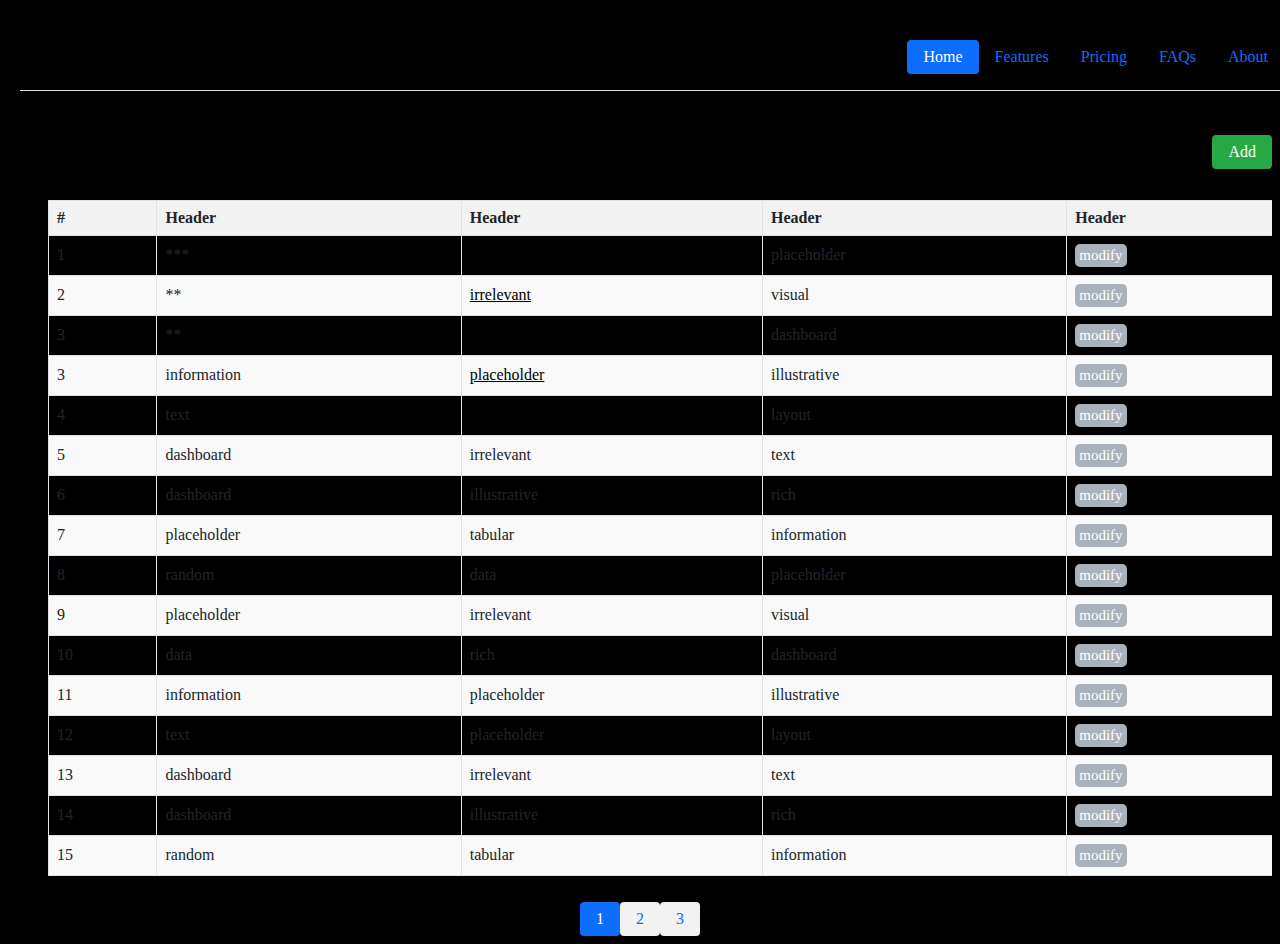
==== index.html @ 05a497b6 "css 파일 추가" ====
<!DOCTYPE html>
<html lang="en">
<head>
    <meta charset="UTF-8">
    <meta http-equiv="X-UA-Compatible" content="IE=edge">
    <meta name="viewport" content="width=device-width, initial-scale=1.0">
    <link rel="stylesheet" href="my.css"/>
    <title>Document</title>
</head>
<body>
    <div class="container">
        <header class="d-flex flex-wrap justify-content-center py-3 mb-4 border-bottom">
          <a href="/" class="d-flex align-items-center mb-3 mb-md-0 me-md-auto text-dark text-decoration-none">
            <svg class="bi me-2" width="40" height="32"><use xlink:href="#bootstrap"></use></svg>
            <span class="fs-4">Simple header</span>
          </a>
    
          <ul class="nav nav-pills">
            <li class="nav-item"><a href="#" class="nav-link active" aria-current="page">Home</a></li>
            <li class="nav-item"><a href="#" class="nav-link">Features</a></li>
            <li class="nav-item"><a href="#" class="nav-link">Pricing</a></li>
            <li class="nav-item"><a href="#" class="nav-link">FAQs</a></li>
            <li class="nav-item"><a href="#" class="nav-link">About</a></li>
          </ul>
        </header>
      </div>
    
      

      <div class="table-responsive" style="margin-top: 10px;">
    
        
        <table id="data-table" class="table table-striped table-sm">
            
            <div class="section-title-container">
                <!-- 섹션 타이틀 -->
                <h2 class="section-title">Section title</h2>

                <!-- Add 버튼 -->
                <div class="add-button">
                    <a href="add.html"class="">Add</a>
                </div>
            </div>
        
          <thead>
            <tr>
              <th scope="col">#</th>
              <th scope="col">Header</th>
              <th scope="col">Header</th>
              <th scope="col">Header</th>
              <th scope="col">Header</th>
            </tr>
          </thead>
          <tbody>
            <tr>
              <td>1</td>
              <td>***</td>
              <td><a href="view.html">data</a></td>
              <td>placeholder</td>
              <td><a href="edit.html" class="modify-button">modify</a></td>
            </tr>
            <tr>
              <td>2</td>
              <td>**</td>
              <td><a href="view.html">irrelevant</a></td>
              <td>visual</td>
              <td>
                <a href="edit.html" class="modify-button">modify</a>
            </td>
            </tr>
            <tr>
              <td>3</td>
              <td>**</td>
              <td><a href="view.html">rich</a></td>
              <td>dashboard</td>
              <td><a href="edit.html" class="modify-button">modify</a></td>
            </tr>
            <tr>
              <td>3</td>
              <td>information</td>
              <td><a href="view.html">placeholder</a></td>
              <td>illustrative</td>
              <td><a href="edit.html" class="modify-button">modify</a></td>
            </tr>
            <tr>
              <td>4</td>
              <td>text</td>
              <td><a href="view.html">random</a></td>
              <td>layout</td>
              <td><a href="edit.html" class="modify-button">modify</a></td>
            </tr>
            <tr>
              <td>5</td>
              <td>dashboard</td>
              <td>irrelevant</td>
              <td>text</td>
              <td><a href="edit.html" class="modify-button">modify</a></td>
            </tr>
            <tr>
              <td>6</td>
              <td>dashboard</td>
              <td>illustrative</td>
              <td>rich</td>
              <td><a href="edit.html" class="modify-button">modify</a></td>
            </tr>
            <tr>
              <td>7</td>
              <td>placeholder</td>
              <td>tabular</td>
              <td>information</td>
              <td><a href="edit.html" class="modify-button">modify</a></td>
            </tr>
            <tr>
              <td>8</td>
              <td>random</td>
              <td>data</td>
              <td>placeholder</td>
              <td><a href="edit.html" class="modify-button">modify</a></td>
            </tr>
            <tr>
              <td>9</td>
              <td>placeholder</td>
              <td>irrelevant</td>
              <td>visual</td>
              <td><a href="edit.html" class="modify-button">modify</a></td>
            </tr>
            <tr>
              <td>10</td>
              <td>data</td>
              <td>rich</td>
              <td>dashboard</td>
              <td><a href="edit.html" class="modify-button">modify</a></td>
            </tr>
            <tr>
              <td>11</td>
              <td>information</td>
              <td>placeholder</td>
              <td>illustrative</td>
              <td><a href="edit.html" class="modify-button">modify</a></td>
            </tr>
            <tr>
              <td>12</td>
              <td>text</td>
              <td>placeholder</td>
              <td>layout</td>
              <td><a href="edit.html" class="modify-button">modify</a></td>
            </tr>
            <tr>
              <td>13</td>
              <td>dashboard</td>
              <td>irrelevant</td>
              <td>text</td>
              <td><a href="edit.html" class="modify-button">modify</a></td>
            </tr>
            <tr>
              <td>14</td>
              <td>dashboard</td>
              <td>illustrative</td>
              <td>rich</td>
              <td><a href="edit.html" class="modify-button">modify</a></td>
            </tr>
            <tr>
              <td>15</td>
              <td>random</td>
              <td>tabular</td>
              <td>information</td>
              <td><a href="edit.html" class="modify-button">modify</a></td>
            </tr>
          </tbody>
        </table>
      </div>
      
      <div class="pagination-container">
        <a href="#" class="pagination-button active">1</a>
        <a href="#" class="pagination-button">2</a>
        <a href="#" class="pagination-button">3</a>
     </div>

    
     
</body>
</html>
---- my.css ----
.text-decoration-none {
    text-decoration: none!important;
}
ul {
    margin-top: 0;
}


.fs-4 {
    font-size: 1.5rem!important;
}
.me-md-auto {
    margin-right: auto!important;
}
.nav {
    display: flex;
    flex-wrap: wrap;
    padding-left: 0;
    margin-bottom: 0;
    list-style-type:none;
}
.nav-pills .nav-link.active, .nav-pills .show .nav-link {
    color: #fff;
    background-color: #0d6efd;
}

table { 
     width: 100%;
     border-collapse : collapse; 
}

.nav-pills .nav-link {
    background: 0 0;
    border: 0;
    border-radius: 0.25rem;
}
ul {
    margin-block-start: 1em;
    margin-block-end: 1em;
    margin-inline-start: 0px;
    margin-inline-end: 0px;
    padding-inline-start: 40px;
}
.nav-pills .nav-link {
    background: 0 0;
    border: 0;
    border-radius: 0.25rem;
}

.nav-link {
    display: block;
    padding: 0.5rem 1rem;
    color: #0d6efd;
    text-decoration: none;
    transition: color .15s ease-in-out,background-color .15s ease-in-out,border-color .15s ease-in-out;
}
.me-2 {
    margin-right: 0.5rem!important;
}
.bi {
    vertical-align: -0.125em;
    fill: currentColor;
}
.text-dark {
    --bs-text-opacity: 1;
    color: rgba(var(--bs-dark-rgb),var(--bs-text-opacity))!important;
}
.py-3 {
    padding-top: 1rem!important;
    padding-bottom: 1rem!important;
}
.d-flex {
    display: flex!important;
}
.mb-4 {
    margin-bottom: 1.5rem!important;
}
.justify-content-center {
    justify-content: center!important;
}

.flex-wrap {
    flex-wrap: wrap!important;
}
.border-bottom {
    border-bottom: 1px solid #dee2e6!important;
}
.align-items-center {
    align-items: center!important;
}
.mb-md-0 {
    margin-bottom: 0!important;
}



.form-signin {
    width: 100%;
    max-width: 300px;
    padding: 200px;
    margin: auto;
}

.mb-3, .my-3 {
    margin-bottom: 1rem!important;
}


img {
    vertical-align: middle;
    border-style: none;
}

.font-weight-normal {
    font-weight: 400!important;
}


.h3, h3 {
    font-size: 1.75rem;
}


.form-signin input[type="password"] {
    margin-bottom: 10px;
    border-top-left-radius: 0;
    border-top-right-radius: 0;
}

label {
    display: inline-block;
    margin-bottom: 0.5rem;
}

.form-signin input[type="email"] {
    margin-bottom: -1px;
    border-bottom-right-radius: 0;
    border-bottom-left-radius: 0;
}

.form-signin .form-control {
    position: relative;
    box-sizing: border-box;
    height: auto;
    padding: 10px;
    font-size: 16px;
}

.form-control {
    display: block;
    width: 100%;
    height: calc(1.5em + 0.75rem + 2px);
    padding: 0.375rem 0.75rem;
    font-size: 1rem;
    font-weight: 400;
    line-height: 1.5;
    color: #495057;
    background-color: #fff;
    background-clip: padding-box;
    border: 1px solid #ced4da;
    border-radius: 0.25rem;
    transition: border-color .15s ease-in-out,box-shadow .15s ease-in-out;
}

.sr-only {
    position: absolute;
    width: 1px;
    height: 1px;
    padding: 0;
    margin: -1px;
    overflow: hidden;
    clip: rect(0,0,0,0);
    white-space: nowrap;
    border: 0;
}

button, input {
    overflow: visible;
}

button, input, optgroup, select, textarea {
    margin: 0;
    font-family: inherit;
    font-size: inherit;
    line-height: inherit;
}

button, select {
    text-transform: none;
}
button, input {
    overflow: visible;
}
button, input, optgroup, select, textarea {
    margin: 0;
    font-family: inherit;
    font-size: inherit;
    line-height: inherit;
}

button {
    border-radius: 0;
}

.btn:not(:disabled):not(.disabled) {
    cursor: pointer;
}
[type=button]:not(:disabled), [type=reset]:not(:disabled), [type=submit]:not(:disabled), button:not(:disabled) {
    cursor: pointer;
}
.btn-block {
    display: block;
    width: 100%;
}
.btn-group-lg>.btn, .btn-lg {
    padding: 0.5rem 1rem;
    font-size: 1.25rem;
    line-height: 1.5;
    border-radius: 0.3rem;
}
.btn-primary {
    color: #fff;
    background-color: #007bff;
    border-color: #007bff;
}
.btn {
    display: inline-block;
    font-weight: 400;
    color: #212529;
    text-align: center;
    vertical-align: middle;
    -webkit-user-select: none;
    -moz-user-select: none;
    -ms-user-select: none;
    user-select: none;
    background-color: transparent;
    border: 1px solid transparent;
    padding: 0.375rem 0.75rem;
    font-size: 1rem;
    line-height: 1.5;
    border-radius: 0.25rem;
    transition: color .15s ease-in-out,background-color .15s ease-in-out,border-color .15s ease-in-out,box-shadow .15s ease-in-out;
}
[type=button], [type=reset], [type=submit], button {
    -webkit-appearance: button;
}

input[type=checkbox], input[type=radio] {
    box-sizing: border-box;
    padding: 0;
}
.btn:not(:disabled):not(.disabled) {
    cursor: pointer;
}

.text-muted {
    color: #6c757d!important;
}

.mt-5, .my-5 {
    margin-top: 3rem!important;
}
.mb-3, .my-3 {
    margin-bottom: 1rem!important;
}
.btn:not(:disabled):not(.disabled) {
    cursor: pointer;
}
.btn-block {
    display: block;
    width: 100%;
}

.btn-primary {
    color: #fff;
    background-color: #007bff;
    border-color: #007bff;
}

.btn {
    font-weight: 400;
    text-align: center;
    vertical-align: middle;
    user-select: none;
    border: 1px solid transparent;
    transition: color .15s ease-in-out,background-color .15s ease-in-out,border-color .15s ease-in-out,box-shadow .15s ease-in-out;
}
.btn-group-lg>.btn, .btn-lg {
    padding: 0.5rem 1rem;
    font-size: 1.25rem;
    line-height: 1.5;
    border-radius: 0.3rem;
}

.container, .container-fluid, .container-lg, .container-md, .container-sm, .container-xl, .container-xxl {
    width: 100%;
    padding-right: var(--bs-gutter-x,.75rem);
    padding-left: var(--bs-gutter-x,.75rem);
    margin-right: auto;
    margin-left: auto;
}
.text-decoration-none {
    text-decoration: none!important;
}
ul {
    margin-top: 0;
}


.fs-4 {
    font-size: 1.5rem!important;
}
.me-md-auto {
    margin-right: auto!important;
}
.nav {
    display: flex;
    flex-wrap: wrap;
    padding-left: 0;
    margin-bottom: 0;
    list-style-type:none;
}
.nav-pills .nav-link.active, .nav-pills .show .nav-link {
    color: #fff;
    background-color: #0d6efd;
}

table { 
     width: 50%;
     border-collapse : collapse; 
}

.nav-pills .nav-link {
    background: 0 0;
    border: 0;
    border-radius: 0.25rem;
}
ul {
    margin-block-start: 1em;
    margin-block-end: 1em;
    margin-inline-start: 0px;
    margin-inline-end: 0px;
    padding-inline-start: 40px;
}
.nav-pills .nav-link {
    background: 0 0;
    border: 0;
    border-radius: 0.25rem;
}

.nav-link {
    display: block;
    padding: 0.5rem 1rem;
    color: #0d6efd;
    text-decoration: none;
    transition: color .15s ease-in-out,background-color .15s ease-in-out,border-color .15s ease-in-out;
}
.me-2 {
    margin-right: 0.5rem!important;
}
.bi {
    vertical-align: -0.125em;
    fill: currentColor;
}
.text-dark {
    --bs-text-opacity: 1;
    color: rgba(var(--bs-dark-rgb),var(--bs-text-opacity))!important;
}
.py-3 {
    padding-top: 1rem!important;
    padding-bottom: 1rem!important;
}
.d-flex {
    display: flex!important;
}
.mb-4 {
    margin-bottom: 1.5rem!important;
}
.justify-content-center {
    justify-content: center!important;
}

.flex-wrap {
    flex-wrap: wrap!important;
}
.border-bottom {
    border-bottom: 1px solid #dee2e6!important;
}
.align-items-center {
    align-items: center!important;
}
.mb-md-0 {
    margin-bottom: 0!important;
}


.h2, h2 {
    font-size: 2rem;

    
}

.h1, .h2, .h3, .h4, .h5, .h6, h1, h2, h3, h4, h5, h6 {
    margin-top: 3;
    margin-bottom: 0.5rem;
    font-weight: 500;
    line-height: 1.2;
    
}
.table-responsive {
    overflow-x: auto;
    -webkit-overflow-scrolling: touch;
    margin-top: 10px; /* 표 위쪽에 여백 추가 */
    margin-left: 20px; /* 왼쪽에 여백 추가 */
}
h2 {
    display: block;
    margin-block-start: 0.83em;
    margin-block-end: 0.83em;
    margin-inline-start: 0px;
    margin-inline-end: 0px;
}

.table {
    --bs-table-bg: transparent;
    --bs-table-accent-bg: transparent;
    --bs-table-striped-color: #212529;
    --bs-table-striped-bg: rgba(0, 0, 0, 0.05);
    --bs-table-active-color: #212529;
    --bs-table-active-bg: rgba(0, 0, 0, 0.1);
    --bs-table-hover-color: #212529;
    --bs-table-hover-bg: rgba(0, 0, 0, 0.075);
    width: 100%;
    margin-bottom: 1rem;
    color: #212529;
    vertical-align: top;
    border-color: #dee2e6;
}
table {
    caption-side: bottom;
    border-collapse: collapse;
    margin: 20px; /* 여백 설정 */
}

table>thead {
    vertical-align: bottom;
}

tbody, td, tfoot, th, thead, tr {
    border-color: inherit;
    border-style: solid;
    border-width: 0;
}
user agent stylesheet
thead {
    display: table-header-group;
    vertical-align: middle;
    border-color: inherit;
}
user agent stylesheet
table {
    display: table;
    text-indent: initial;
    border-spacing: 2px;
}
tbody, td, tfoot, th, thead, tr {
border-color: inherit;
border-style: solid;
border-width: 0;
}
tr {
display: table-row;
vertical-align: inherit;
}
th, td { 
     border : 1px solid #dee2e6; 
     padding : 8px; 
     text-align : left; 
  }
  
  thead th { background-color:#f2f2f2; } /* 변경 */
  
  tbody tr:nth-child(even) { background-color:#f9f9f9; } /* 변경 */

  tbody tr:hover { background-color:#eaeaea;} /* 추가 */

  table { 
     width: 100%;
     border-collapse : collapse; 
     margin-left: 20px; /* 왼쪽 여백 추가 */
 }

 tbody tr:hover { background-color:#eaeaea;} /* 추가 */
  
  /* 페이지 버튼 스타일 */
  .pagination-container {
      display: flex;
      justify-content: center;
      align-items:center;
      margin-top: 10px;              
  }

  .pagination-container {
    display: flex;
    justify-content: center;
    align-items: center;
    margin-top: 10px;
}

.pagination-button {
    display: inline-block;
    padding: .5em 1em;
    background-color: #f2f2f2;
    color: #0d6efd;
    border-radius: .25rem;
    text-decoration: none;
}

.pagination-button.active,
.pagination-button:hover {
    background-color: #0d6efd;
    color:#fff !important;   
}
add-button {
    position: absolute;
    top: 0;
    right: 0;
    margin-top: 10px;
    margin-right: 20px;
}

.add-button a {
    display: inline-block;
    padding: .5em 1em;
    background-color: #28a745; /* 초록색 */
    color:#fff; /* 흰색 */
    border-radius:.25rem;
    text-decoration:none;  
}

.table-container {
  position: relative;
  margin-top: 10px;
  margin-left: 20px;
}

.section-title-container {
  display:flex; 
  align-items:center; 
  margin-left:-20px; 
  margin-bottom:-10px
}

h2.section-title {
 flex-grow :1 ;
 margin-left :20px ;
 margin-bottom :10px ;
}

.modify-button {
    display: inline-block;
    padding: 3px 4px;
    background-color: #a9b1ba;
    color: #fff;
    text-align: center;
    border-radius: 5px;
    font-size: 15px;
    text-decoration: none;
}

table td a {
color: rgb(0, 0, 0);
}

table td a:hover {
color: rgb(98, 98, 121);
}

.text-decoration-none {
    text-decoration: none!important;
}
ul {
    margin-top: 0;
}


.fs-4 {
    font-size: 1.5rem!important;
}
.me-md-auto {
    margin-right: auto!important;
}
.nav {
    display: flex;
    flex-wrap: wrap;
    padding-left: 0;
    margin-bottom: 0;
    list-style-type:none;
}
.nav-pills .nav-link.active, .nav-pills .show .nav-link {
    color: #ffffff;
    background-color: #0d6efd;
}

table { 
     width: 100%;
     border-collapse : collapse; 
}

.nav-pills .nav-link {
    background: 0 0;
    border: 0;
    border-radius: 0.25rem;
}
ul {
    margin-block-start: 1em;
    margin-block-end: 1em;
    margin-inline-start: 0px;
    margin-inline-end: 0px;
    padding-inline-start: 40px;
}
.nav-pills .nav-link {
    background: 0 0;
    border: 0;
    border-radius: 0.25rem;
}

.nav-link {
    display: block;
    padding: 0.5rem 1rem;
    color: #0d6efd;
    text-decoration: none;
    transition: color .15s ease-in-out,background-color .15s ease-in-out,border-color .15s ease-in-out;
}
.me-2 {
    margin-right: 0.5rem!important;
}
.bi {
    vertical-align: -0.125em;
    fill: currentColor;
}
.text-dark {
    --bs-text-opacity: 1;
    color: rgba(var(--bs-dark-rgb),var(--bs-text-opacity))!important;
}
.py-3 {
    padding-top: 1rem!important;
    padding-bottom: 1rem!important;
}
.d-flex {
    display: flex!important;
}
.mb-4 {
    margin-bottom: 1.5rem!important;
}
.justify-content-center {
    justify-content: center!important;
}

.flex-wrap {
    flex-wrap: wrap!important;
}
.border-bottom {
    border-bottom: 1px solid #dee2e6!important;
}
.align-items-center {
    align-items: center!important;
}
.mb-md-0 {
    margin-bottom: 0!important;
}

body {
    background-color: rgb(0, 0, 0);
}   
.px-3 {
    padding-right: 1rem!important;
    padding-left: 1rem!important;
}
h1{
    color: #ffffff;
}
p{
    color: #ffffff;
}


.cover-container {
    max-width: 42em;
}

.cover-container {
max-width: 42em;
}
.p-3 {
padding: 1rem!important;
}
.mx-auto {
margin-right: auto!important;
margin-left: auto!important;
}
.flex-column {
flex-direction: column!important;
}
.h-100 {
height: 100%!important;
}
.w-100 {
width: 100%!important;
}
.d-flex {
display: flex!important;
}
.border-white {
border-color: #fff!important;
}
.bg-white {
--bs-bg-opacity: 1;
background-color:#ffffff;
}
.btn-group-lg>.btn, .btn-lg {
padding: 0.5rem 1rem;
font-size: 1.25rem;
border-radius: 0.3rem;
}
.fw-bold {
font-weight: 700!important;
}
.btn {
display: inline-block;
line-height: 1.5;
text-align: center;
text-decoration: none;
vertical-align: middle;
cursor: pointer;
-moz-user-select: none;
user-select: none;
border: 1px solid transparent;
transition: color .15s ease-in-out,background-color .15s ease-in-out,border-color .15s ease-in-out,box-shadow .15s ease-in-out;
}
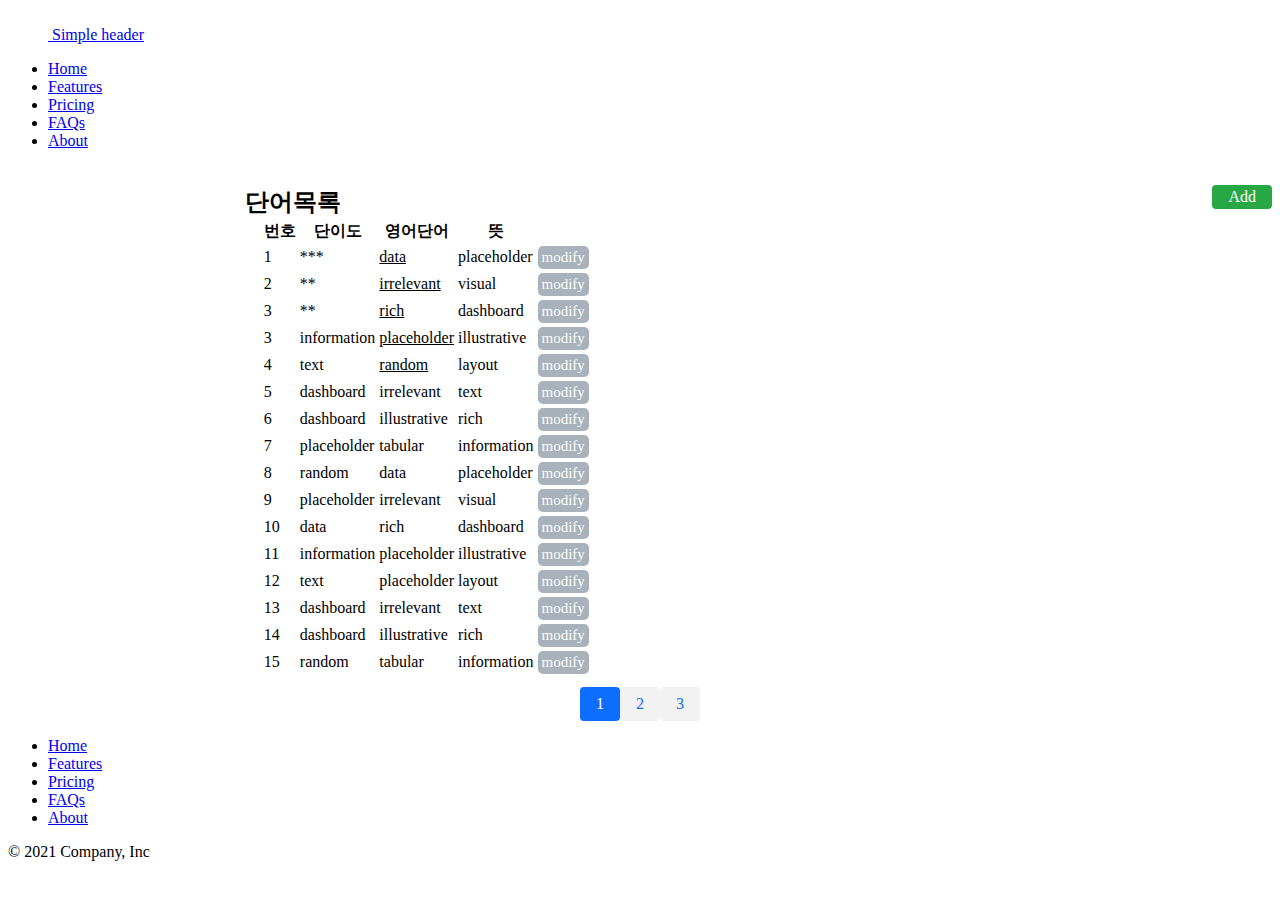
==== commit 7a8c4ef3: "css 파일 추가" ====
--- a/index.html
+++ b/index.html
@@ -4,8 +4,90 @@
     <meta charset="UTF-8">
     <meta http-equiv="X-UA-Compatible" content="IE=edge">
     <meta name="viewport" content="width=device-width, initial-scale=1.0">
-    <link rel="stylesheet" href="my.css"/>
     <title>Document</title>
+    <link href="https://cdn.jsdelivr.net/npm/bootstrap@5.3.1/dist/css/bootstrap.min.css" rel="stylesheet" integrity="sha384-4bw+/aepP/YC94hEpVNVgiZdgIC5+VKNBQNGCHeKRQN+PtmoHDEXuppvnDJzQIu9" crossorigin="anonymous">
+    <style>
+
+
+
+          .pagination-container {
+            display: flex;
+            justify-content: center;
+            align-items: center;
+            margin-top: 10px;
+        }
+
+        .pagination-button {
+            display: inline-block;
+            padding: .5em 1em;
+            background-color: #f2f2f2;
+            color: #0d6efd;
+            border-radius: .25rem;
+            text-decoration: none;
+        }
+
+        .pagination-button.active,
+        .pagination-button:hover {
+            background-color: #0d6efd;
+            color:#fff !important;   
+        }
+        add-button {
+            position: absolute;
+            top: 0;
+            right: 0;
+            margin-top: 10px;
+            margin-right: 20px;
+        }
+
+        .add-button a {
+            display: inline-block;
+            padding: .2em 1em;
+            background-color: #28a745; /* 초록색 */
+            color:#fff; /* 흰색 */
+            border-radius:.25rem;
+            text-decoration:none;  
+            margin-right: 100%;
+        }
+        
+        .table-container {
+          position: relative;
+          margin-top: 10px;
+          margin-left: 20px;
+      }
+
+      .section-title-container {
+          display:flex; 
+          align-items:center; 
+          margin-left:-20px; 
+          margin-bottom:-10px
+      }
+
+      h2.section-title {
+         flex-grow :1 ;
+         margin-left :20px ;
+         margin-bottom :10px ;
+     }
+
+     .modify-button {
+            display: inline-block;
+            padding: 3px 4px;
+            background-color: #a9b1ba;
+            color: #fff;
+            text-align: center;
+            border-radius: 5px;
+            font-size: 15px;
+            text-decoration: none;
+        }
+
+        table td a {
+        color: rgb(0, 0, 0);
+      }
+
+      table td a:hover {
+        color: rgb(98, 98, 121);
+      }
+      
+    </style>
 </head>
 <body>
     <div class="container">
@@ -29,12 +111,12 @@
 
       <div class="table-responsive" style="margin-top: 10px;">
     
-        
-        <table id="data-table" class="table table-striped table-sm">
+        <table style="margin-left: 20%; margin-right: 20%;" id="data-table" class="table table-striped table-sm">
             
             <div class="section-title-container">
+            
                 <!-- 섹션 타이틀 -->
-                <h2 class="section-title">Section title</h2>
+                <h2 style="margin-left: 20%;" class="section-title">단어목록</h2>
 
                 <!-- Add 버튼 -->
                 <div class="add-button">
@@ -44,11 +126,11 @@
         
           <thead>
             <tr>
-              <th scope="col">#</th>
-              <th scope="col">Header</th>
-              <th scope="col">Header</th>
-              <th scope="col">Header</th>
-              <th scope="col">Header</th>
+              <th scope="col">번호</th>
+              <th scope="col">단이도</th>
+              <th scope="col">영어단어</th>
+              <th scope="col">뜻</th>
+              <th scope="col"></th>
             </tr>
           </thead>
           <tbody>
@@ -170,12 +252,26 @@
         </table>
       </div>
       
+      
       <div class="pagination-container">
         <a href="#" class="pagination-button active">1</a>
         <a href="#" class="pagination-button">2</a>
         <a href="#" class="pagination-button">3</a>
      </div>
-
+  
+
+     <div class="container">
+      <footer class="py-3 my-4">
+        <ul class="nav justify-content-center border-bottom pb-3 mb-3">
+          <li class="nav-item"><a href="#" class="nav-link px-2 text-muted">Home</a></li>
+          <li class="nav-item"><a href="#" class="nav-link px-2 text-muted">Features</a></li>
+          <li class="nav-item"><a href="#" class="nav-link px-2 text-muted">Pricing</a></li>
+          <li class="nav-item"><a href="#" class="nav-link px-2 text-muted">FAQs</a></li>
+          <li class="nav-item"><a href="#" class="nav-link px-2 text-muted">About</a></li>
+        </ul>
+        <p class="text-center text-muted">© 2021 Company, Inc</p>
+      </footer>
+    </div>
     
      
 </body>
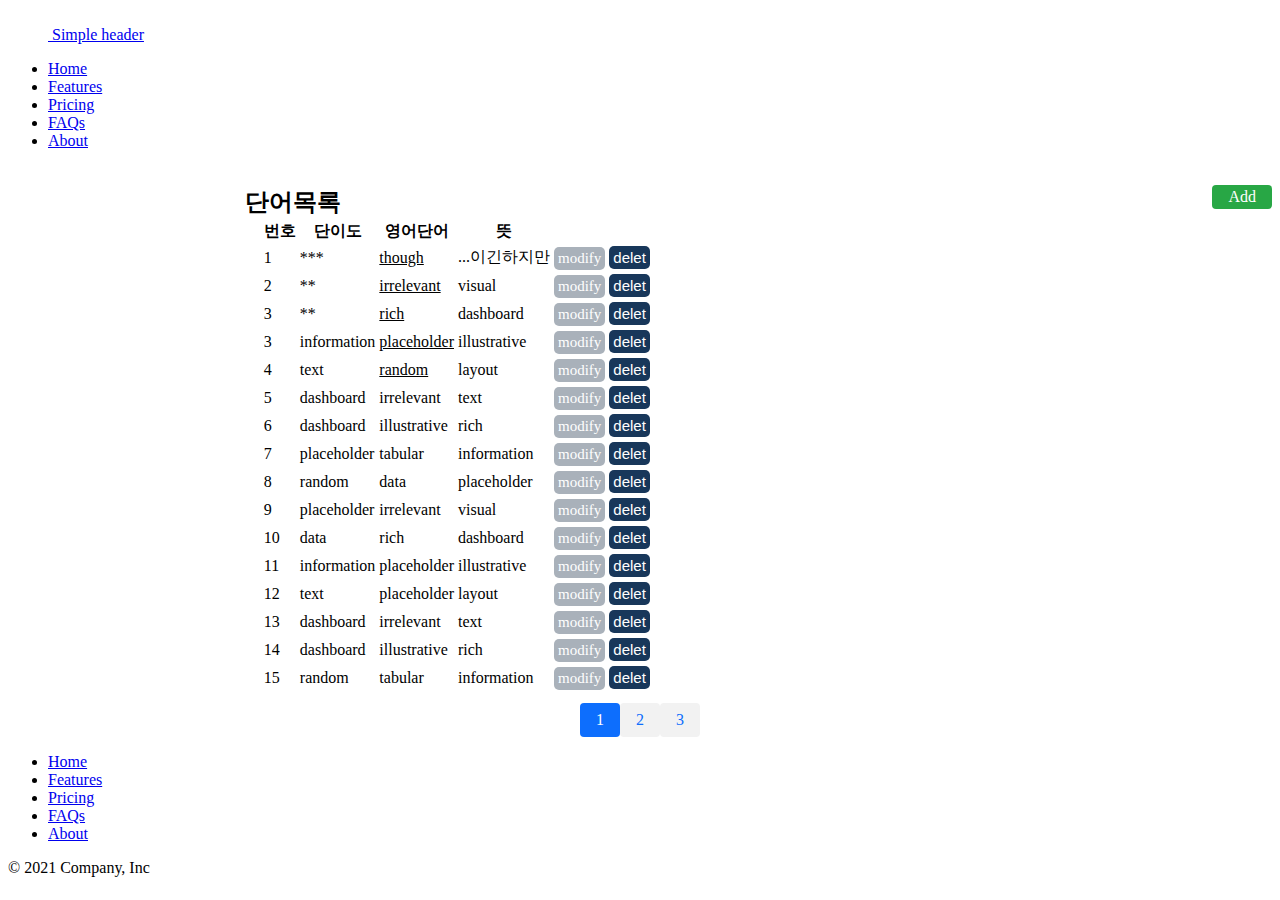
==== commit 4be3e0c5: "css 파일 추가" ====
--- a/index.html
+++ b/index.html
@@ -79,6 +79,25 @@
             text-decoration: none;
         }
 
+        .delet-button {
+            display: inline-block;
+            padding: 3px 4px;
+            background-color: #18375a;
+            color: #fff;
+            text-align: center;
+            border-radius: 5px;
+            font-size: 15px;
+            text-decoration: none;
+            border: none;
+
+
+        }
+
+        .delet-button:hover {
+          
+          color:rgb(98, 98, 121);
+        }
+
         table td a {
         color: rgb(0, 0, 0);
       }
@@ -88,6 +107,22 @@
       }
       
     </style>
+
+<script language="javascript">
+
+
+  function alerttest(){
+      
+      if(confirm("단어를 삭제하시겠습니까?") == true){
+        alert("삭제되었습니다.");
+    }
+    else{
+        return ;
+    }
+
+  }
+
+</script>
 </head>
 <body>
     <div class="container">
@@ -137,9 +172,12 @@
             <tr>
               <td>1</td>
               <td>***</td>
-              <td><a href="view.html">data</a></td>
-              <td>placeholder</td>
-              <td><a href="edit.html" class="modify-button">modify</a></td>
+              <td><a href="view.html">though</a></td>
+              <td>...이긴하지만</td>
+              <td>
+                <a href="edit.html" class="modify-button">modify</a>
+                <button onclick="alerttest()" class="delet-button" >delet</button>
+              </td>
             </tr>
             <tr>
               <td>2</td>
@@ -148,6 +186,7 @@
               <td>visual</td>
               <td>
                 <a href="edit.html" class="modify-button">modify</a>
+                <button onclick="alerttest()" class="delet-button" >delet</button>
             </td>
             </tr>
             <tr>
@@ -155,98 +194,141 @@
               <td>**</td>
               <td><a href="view.html">rich</a></td>
               <td>dashboard</td>
-              <td><a href="edit.html" class="modify-button">modify</a></td>
+              <td>
+                <a href="edit.html" class="modify-button">modify</a>
+                <button onclick="alerttest()" class="delet-button" >delet</button>
+              </td>
+              
             </tr>
             <tr>
               <td>3</td>
               <td>information</td>
               <td><a href="view.html">placeholder</a></td>
               <td>illustrative</td>
-              <td><a href="edit.html" class="modify-button">modify</a></td>
+              <td>
+                <a href="edit.html" class="modify-button">modify</a>
+                <button onclick="alerttest()" class="delet-button" >delet</button>
+              </td>
             </tr>
             <tr>
               <td>4</td>
               <td>text</td>
               <td><a href="view.html">random</a></td>
               <td>layout</td>
-              <td><a href="edit.html" class="modify-button">modify</a></td>
+              <td>
+                <a href="edit.html" class="modify-button">modify</a>
+                <button onclick="alerttest()" class="delet-button" >delet</button>
+              </td>
             </tr>
             <tr>
               <td>5</td>
               <td>dashboard</td>
               <td>irrelevant</td>
               <td>text</td>
-              <td><a href="edit.html" class="modify-button">modify</a></td>
+              <td>
+                <a href="edit.html" class="modify-button">modify</a>
+                <button onclick="alerttest()" class="delet-button" >delet</button>
+              </td>
             </tr>
             <tr>
               <td>6</td>
               <td>dashboard</td>
               <td>illustrative</td>
               <td>rich</td>
-              <td><a href="edit.html" class="modify-button">modify</a></td>
+              <td>
+                <a href="edit.html" class="modify-button">modify</a>
+                <button onclick="alerttest()" class="delet-button" >delet</button>
+              </td>
             </tr>
             <tr>
               <td>7</td>
               <td>placeholder</td>
               <td>tabular</td>
               <td>information</td>
-              <td><a href="edit.html" class="modify-button">modify</a></td>
+              <td>
+                <a href="edit.html" class="modify-button">modify</a>
+                <button onclick="alerttest()" class="delet-button" >delet</button>
+              </td>
             </tr>
             <tr>
               <td>8</td>
               <td>random</td>
               <td>data</td>
               <td>placeholder</td>
-              <td><a href="edit.html" class="modify-button">modify</a></td>
+              <td>
+                <a href="edit.html" class="modify-button">modify</a>
+                <button onclick="alerttest()" class="delet-button" >delet</button>
+              </td>
             </tr>
             <tr>
               <td>9</td>
               <td>placeholder</td>
               <td>irrelevant</td>
               <td>visual</td>
-              <td><a href="edit.html" class="modify-button">modify</a></td>
+              <td>
+                <a href="edit.html" class="modify-button">modify</a>
+                <button onclick="alerttest()" class="delet-button" >delet</button>
+              </td>
             </tr>
             <tr>
               <td>10</td>
               <td>data</td>
               <td>rich</td>
               <td>dashboard</td>
-              <td><a href="edit.html" class="modify-button">modify</a></td>
+              <td>
+                <a href="edit.html" class="modify-button">modify</a>
+                <button onclick="alerttest()" class="delet-button" >delet</button>
+              </td>
             </tr>
             <tr>
               <td>11</td>
               <td>information</td>
               <td>placeholder</td>
               <td>illustrative</td>
-              <td><a href="edit.html" class="modify-button">modify</a></td>
+              <td>
+                <a href="edit.html" class="modify-button">modify</a>
+                <button onclick="alerttest()" class="delet-button" >delet</button>
+              </td>
             </tr>
             <tr>
               <td>12</td>
               <td>text</td>
               <td>placeholder</td>
               <td>layout</td>
-              <td><a href="edit.html" class="modify-button">modify</a></td>
+              <td>
+                <a href="edit.html" class="modify-button">modify</a>
+                <button onclick="alerttest()" class="delet-button" >delet</button>
+              </td>
             </tr>
             <tr>
               <td>13</td>
               <td>dashboard</td>
               <td>irrelevant</td>
               <td>text</td>
-              <td><a href="edit.html" class="modify-button">modify</a></td>
+              <td>
+                <a href="edit.html" class="modify-button">modify</a>
+                <button onclick="alerttest()" class="delet-button" >delet</button>
+              </td>
             </tr>
             <tr>
               <td>14</td>
               <td>dashboard</td>
               <td>illustrative</td>
               <td>rich</td>
-              <td><a href="edit.html" class="modify-button">modify</a></td>
+              <td>
+                <a href="edit.html" class="modify-button">modify</a>
+                <button onclick="alerttest()" class="delet-button" >delet</button>
+              </td>
             </tr>
             <tr>
               <td>15</td>
               <td>random</td>
               <td>tabular</td>
               <td>information</td>
-              <td><a href="edit.html" class="modify-button">modify</a></td>
+              <td>
+                <a href="edit.html" class="modify-button">modify</a>
+                <button onclick="alerttest()" class="delet-button" >delet</button>
+              </td>
             </tr>
           </tbody>
         </table>
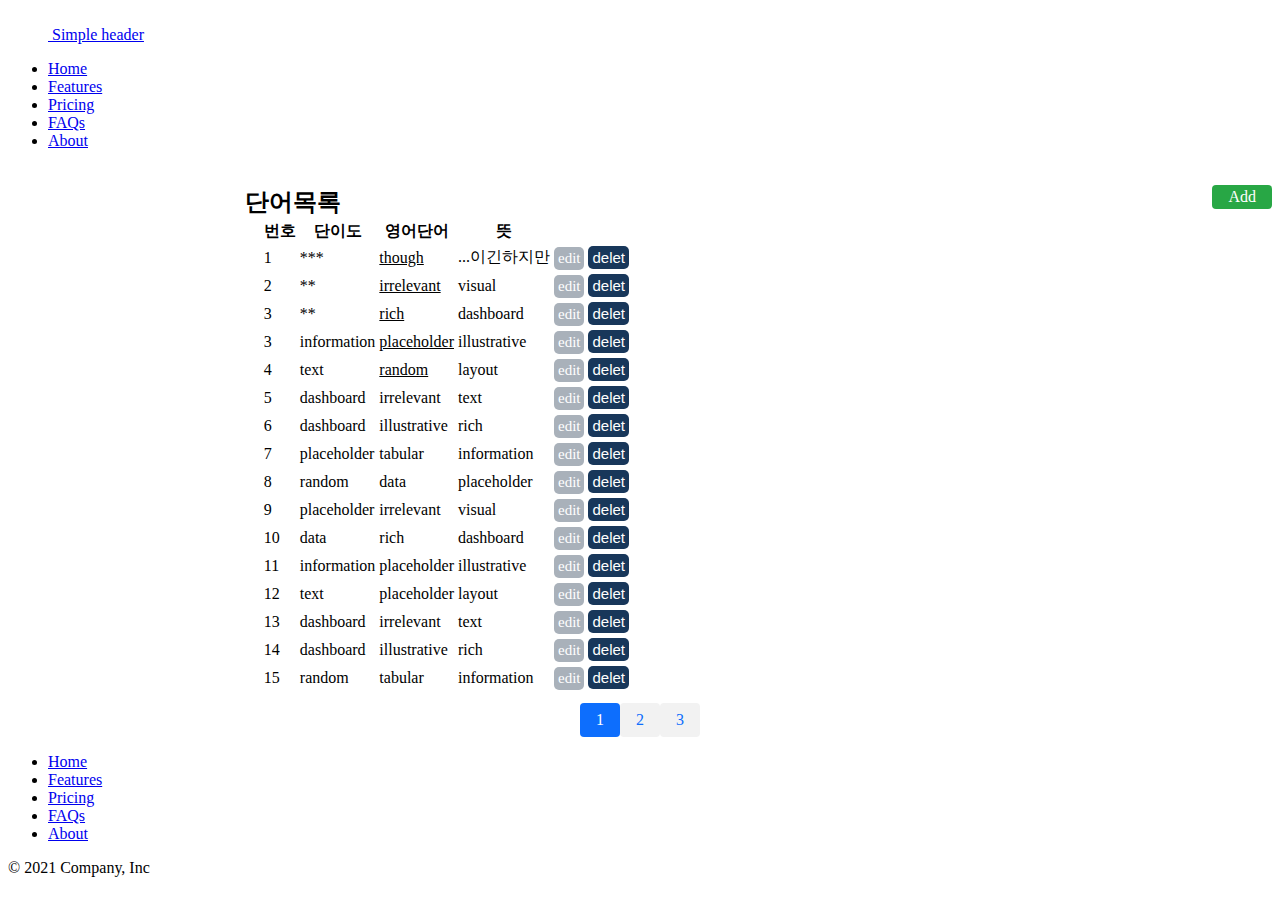
==== commit e9831d0f: "최종완료" ====
--- a/index.html
+++ b/index.html
@@ -113,7 +113,7 @@
 
   function alerttest(){
       
-      if(confirm("단어를 삭제하시겠습니까?") == true){
+    if(confirm("단어를 삭제하시겠습니까?") == true){
         alert("삭제되었습니다.");
     }
     else{
@@ -175,7 +175,7 @@
               <td><a href="view.html">though</a></td>
               <td>...이긴하지만</td>
               <td>
-                <a href="edit.html" class="modify-button">modify</a>
+                <a href="edit.html" class="modify-button">edit</a>
                 <button onclick="alerttest()" class="delet-button" >delet</button>
               </td>
             </tr>
@@ -185,7 +185,7 @@
               <td><a href="view.html">irrelevant</a></td>
               <td>visual</td>
               <td>
-                <a href="edit.html" class="modify-button">modify</a>
+                <a href="edit.html" class="modify-button">edit</a>
                 <button onclick="alerttest()" class="delet-button" >delet</button>
             </td>
             </tr>
@@ -195,7 +195,7 @@
               <td><a href="view.html">rich</a></td>
               <td>dashboard</td>
               <td>
-                <a href="edit.html" class="modify-button">modify</a>
+                <a href="edit.html" class="modify-button">edit</a>
                 <button onclick="alerttest()" class="delet-button" >delet</button>
               </td>
               
@@ -206,7 +206,7 @@
               <td><a href="view.html">placeholder</a></td>
               <td>illustrative</td>
               <td>
-                <a href="edit.html" class="modify-button">modify</a>
+                <a href="edit.html" class="modify-button">edit</a>
                 <button onclick="alerttest()" class="delet-button" >delet</button>
               </td>
             </tr>
@@ -216,7 +216,7 @@
               <td><a href="view.html">random</a></td>
               <td>layout</td>
               <td>
-                <a href="edit.html" class="modify-button">modify</a>
+                <a href="edit.html" class="modify-button">edit</a>
                 <button onclick="alerttest()" class="delet-button" >delet</button>
               </td>
             </tr>
@@ -226,7 +226,7 @@
               <td>irrelevant</td>
               <td>text</td>
               <td>
-                <a href="edit.html" class="modify-button">modify</a>
+                <a href="edit.html" class="modify-button">edit</a>
                 <button onclick="alerttest()" class="delet-button" >delet</button>
               </td>
             </tr>
@@ -236,7 +236,7 @@
               <td>illustrative</td>
               <td>rich</td>
               <td>
-                <a href="edit.html" class="modify-button">modify</a>
+                <a href="edit.html" class="modify-button">edit</a>
                 <button onclick="alerttest()" class="delet-button" >delet</button>
               </td>
             </tr>
@@ -246,7 +246,7 @@
               <td>tabular</td>
               <td>information</td>
               <td>
-                <a href="edit.html" class="modify-button">modify</a>
+                <a href="edit.html" class="modify-button">edit</a>
                 <button onclick="alerttest()" class="delet-button" >delet</button>
               </td>
             </tr>
@@ -256,7 +256,7 @@
               <td>data</td>
               <td>placeholder</td>
               <td>
-                <a href="edit.html" class="modify-button">modify</a>
+                <a href="edit.html" class="modify-button">edit</a>
                 <button onclick="alerttest()" class="delet-button" >delet</button>
               </td>
             </tr>
@@ -266,7 +266,7 @@
               <td>irrelevant</td>
               <td>visual</td>
               <td>
-                <a href="edit.html" class="modify-button">modify</a>
+                <a href="edit.html" class="modify-button">edit</a>
                 <button onclick="alerttest()" class="delet-button" >delet</button>
               </td>
             </tr>
@@ -276,7 +276,7 @@
               <td>rich</td>
               <td>dashboard</td>
               <td>
-                <a href="edit.html" class="modify-button">modify</a>
+                <a href="edit.html" class="modify-button">edit</a>
                 <button onclick="alerttest()" class="delet-button" >delet</button>
               </td>
             </tr>
@@ -286,7 +286,7 @@
               <td>placeholder</td>
               <td>illustrative</td>
               <td>
-                <a href="edit.html" class="modify-button">modify</a>
+                <a href="edit.html" class="modify-button">edit</a>
                 <button onclick="alerttest()" class="delet-button" >delet</button>
               </td>
             </tr>
@@ -296,7 +296,7 @@
               <td>placeholder</td>
               <td>layout</td>
               <td>
-                <a href="edit.html" class="modify-button">modify</a>
+                <a href="edit.html" class="modify-button">edit</a>
                 <button onclick="alerttest()" class="delet-button" >delet</button>
               </td>
             </tr>
@@ -306,7 +306,7 @@
               <td>irrelevant</td>
               <td>text</td>
               <td>
-                <a href="edit.html" class="modify-button">modify</a>
+                <a href="edit.html" class="modify-button">edit</a>
                 <button onclick="alerttest()" class="delet-button" >delet</button>
               </td>
             </tr>
@@ -316,7 +316,7 @@
               <td>illustrative</td>
               <td>rich</td>
               <td>
-                <a href="edit.html" class="modify-button">modify</a>
+                <a href="edit.html" class="modify-button">edit</a>
                 <button onclick="alerttest()" class="delet-button" >delet</button>
               </td>
             </tr>
@@ -326,7 +326,7 @@
               <td>tabular</td>
               <td>information</td>
               <td>
-                <a href="edit.html" class="modify-button">modify</a>
+                <a href="edit.html" class="modify-button">edit</a>
                 <button onclick="alerttest()" class="delet-button" >delet</button>
               </td>
             </tr>
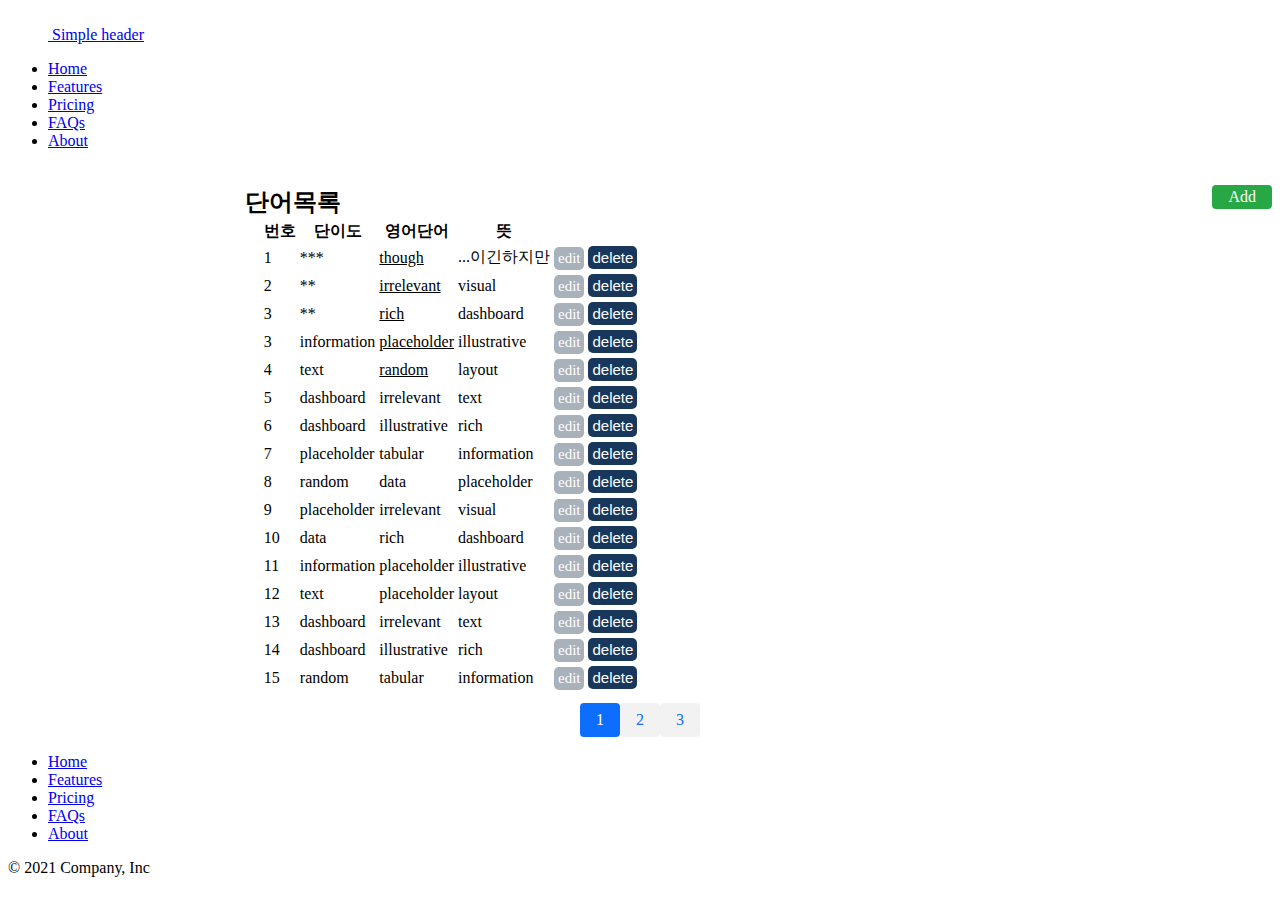
==== commit 9979d8f6: "최종완료" ====
--- a/index.html
+++ b/index.html
@@ -176,7 +176,7 @@
               <td>...이긴하지만</td>
               <td>
                 <a href="edit.html" class="modify-button">edit</a>
-                <button onclick="alerttest()" class="delet-button" >delet</button>
+                <button onclick="alerttest()" class="delet-button" >delete</button>
               </td>
             </tr>
             <tr>
@@ -186,7 +186,7 @@
               <td>visual</td>
               <td>
                 <a href="edit.html" class="modify-button">edit</a>
-                <button onclick="alerttest()" class="delet-button" >delet</button>
+                <button onclick="alerttest()" class="delet-button" >delete</button>
             </td>
             </tr>
             <tr>
@@ -196,7 +196,7 @@
               <td>dashboard</td>
               <td>
                 <a href="edit.html" class="modify-button">edit</a>
-                <button onclick="alerttest()" class="delet-button" >delet</button>
+                <button onclick="alerttest()" class="delet-button" >delete</button>
               </td>
               
             </tr>
@@ -207,7 +207,7 @@
               <td>illustrative</td>
               <td>
                 <a href="edit.html" class="modify-button">edit</a>
-                <button onclick="alerttest()" class="delet-button" >delet</button>
+                <button onclick="alerttest()" class="delet-button" >delete</button>
               </td>
             </tr>
             <tr>
@@ -217,7 +217,7 @@
               <td>layout</td>
               <td>
                 <a href="edit.html" class="modify-button">edit</a>
-                <button onclick="alerttest()" class="delet-button" >delet</button>
+                <button onclick="alerttest()" class="delet-button" >delete</button>
               </td>
             </tr>
             <tr>
@@ -227,7 +227,7 @@
               <td>text</td>
               <td>
                 <a href="edit.html" class="modify-button">edit</a>
-                <button onclick="alerttest()" class="delet-button" >delet</button>
+                <button onclick="alerttest()" class="delet-button" >delete</button>
               </td>
             </tr>
             <tr>
@@ -237,7 +237,7 @@
               <td>rich</td>
               <td>
                 <a href="edit.html" class="modify-button">edit</a>
-                <button onclick="alerttest()" class="delet-button" >delet</button>
+                <button onclick="alerttest()" class="delet-button" >delete</button>
               </td>
             </tr>
             <tr>
@@ -247,7 +247,7 @@
               <td>information</td>
               <td>
                 <a href="edit.html" class="modify-button">edit</a>
-                <button onclick="alerttest()" class="delet-button" >delet</button>
+                <button onclick="alerttest()" class="delet-button" >delete</button>
               </td>
             </tr>
             <tr>
@@ -257,7 +257,7 @@
               <td>placeholder</td>
               <td>
                 <a href="edit.html" class="modify-button">edit</a>
-                <button onclick="alerttest()" class="delet-button" >delet</button>
+                <button onclick="alerttest()" class="delet-button" >delete</button>
               </td>
             </tr>
             <tr>
@@ -267,7 +267,7 @@
               <td>visual</td>
               <td>
                 <a href="edit.html" class="modify-button">edit</a>
-                <button onclick="alerttest()" class="delet-button" >delet</button>
+                <button onclick="alerttest()" class="delet-button" >delete</button>
               </td>
             </tr>
             <tr>
@@ -277,7 +277,7 @@
               <td>dashboard</td>
               <td>
                 <a href="edit.html" class="modify-button">edit</a>
-                <button onclick="alerttest()" class="delet-button" >delet</button>
+                <button onclick="alerttest()" class="delet-button" >delete</button>
               </td>
             </tr>
             <tr>
@@ -287,7 +287,7 @@
               <td>illustrative</td>
               <td>
                 <a href="edit.html" class="modify-button">edit</a>
-                <button onclick="alerttest()" class="delet-button" >delet</button>
+                <button onclick="alerttest()" class="delet-button" >delete</button>
               </td>
             </tr>
             <tr>
@@ -297,7 +297,7 @@
               <td>layout</td>
               <td>
                 <a href="edit.html" class="modify-button">edit</a>
-                <button onclick="alerttest()" class="delet-button" >delet</button>
+                <button onclick="alerttest()" class="delet-button" >delete</button>
               </td>
             </tr>
             <tr>
@@ -307,7 +307,7 @@
               <td>text</td>
               <td>
                 <a href="edit.html" class="modify-button">edit</a>
-                <button onclick="alerttest()" class="delet-button" >delet</button>
+                <button onclick="alerttest()" class="delet-button" >delete</button>
               </td>
             </tr>
             <tr>
@@ -317,7 +317,7 @@
               <td>rich</td>
               <td>
                 <a href="edit.html" class="modify-button">edit</a>
-                <button onclick="alerttest()" class="delet-button" >delet</button>
+                <button onclick="alerttest()" class="delet-button" >delete</button>
               </td>
             </tr>
             <tr>
@@ -327,7 +327,7 @@
               <td>information</td>
               <td>
                 <a href="edit.html" class="modify-button">edit</a>
-                <button onclick="alerttest()" class="delet-button" >delet</button>
+                <button onclick="alerttest()" class="delet-button" >delete</button>
               </td>
             </tr>
           </tbody>
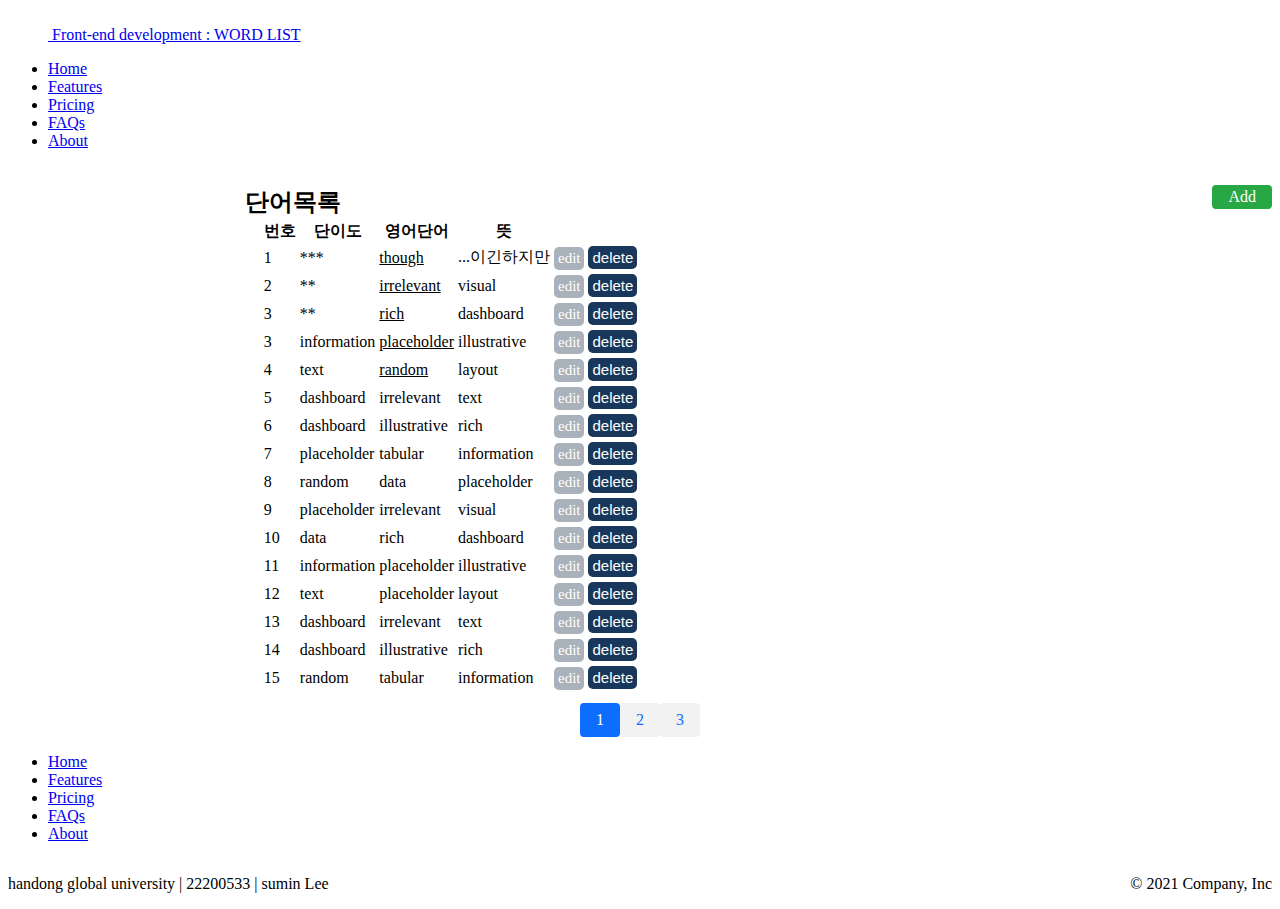
==== commit eb1fe203: "푸터수정" ====
--- a/index.html
+++ b/index.html
@@ -129,7 +129,7 @@
         <header class="d-flex flex-wrap justify-content-center py-3 mb-4 border-bottom">
           <a href="/" class="d-flex align-items-center mb-3 mb-md-0 me-md-auto text-dark text-decoration-none">
             <svg class="bi me-2" width="40" height="32"><use xlink:href="#bootstrap"></use></svg>
-            <span class="fs-4">Simple header</span>
+            <span class="fs-4">Front-end development : WORD LIST</span>
           </a>
     
           <ul class="nav nav-pills">
@@ -351,7 +351,20 @@
           <li class="nav-item"><a href="#" class="nav-link px-2 text-muted">FAQs</a></li>
           <li class="nav-item"><a href="#" class="nav-link px-2 text-muted">About</a></li>
         </ul>
-        <p class="text-center text-muted">© 2021 Company, Inc</p>
+        <div>
+          <div style="float:left">
+           
+            <p class="text-muted">handong global university | 22200533 | sumin Lee</p>
+            
+         </div>
+
+         <div style="float:right">
+          
+          <p class="text-muted">© 2021 Company, Inc</p>
+       </div>
+            
+    
+        
       </footer>
     </div>
     
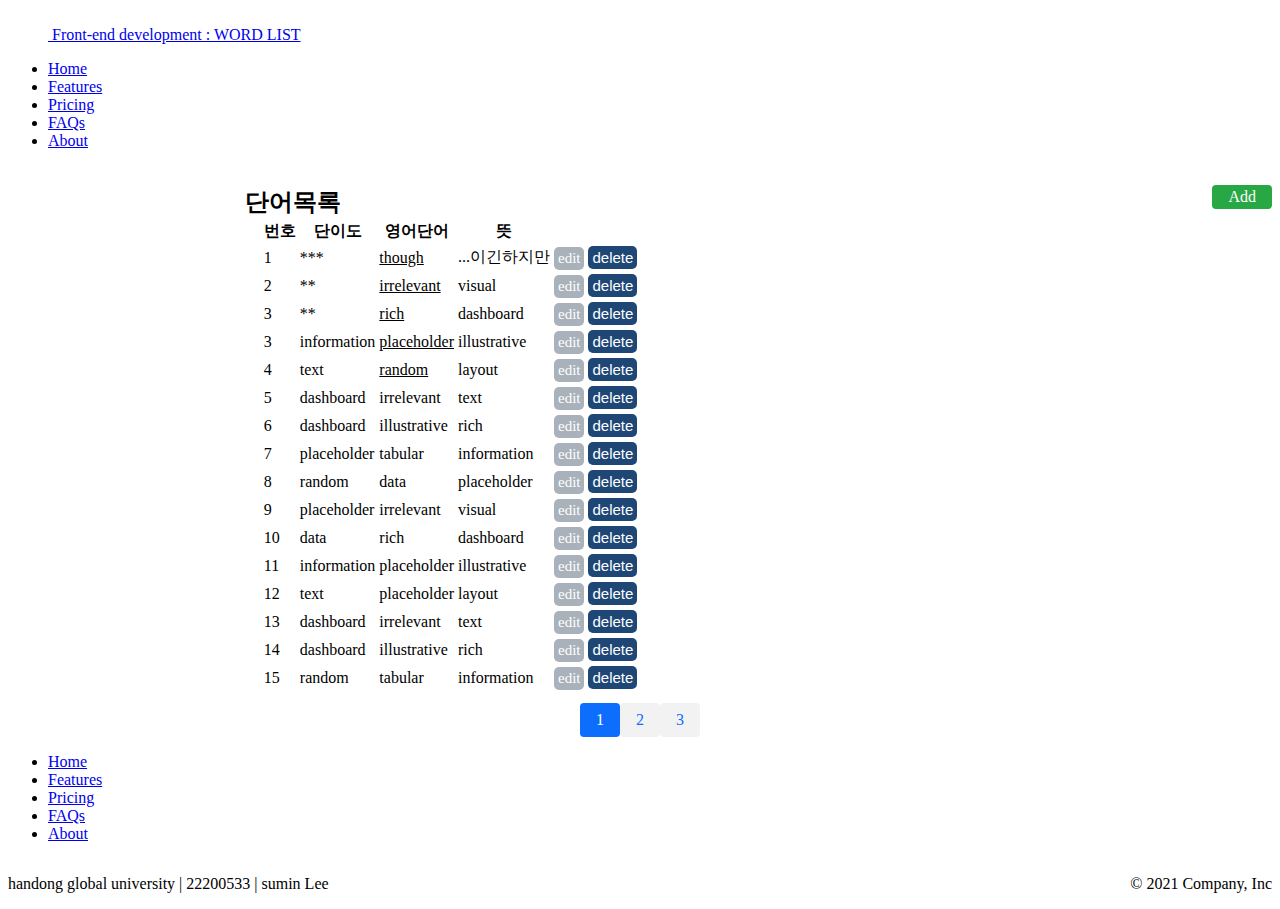
==== commit a8016a97: "버튼 수정" ====
--- a/index.html
+++ b/index.html
@@ -48,6 +48,10 @@
             text-decoration:none;  
             margin-right: 100%;
         }
+
+        .add-button :hover {
+          background-color: #24953f; /* 초록색 */
+        }
         
         .table-container {
           position: relative;
@@ -82,7 +86,7 @@
         .delet-button {
             display: inline-block;
             padding: 3px 4px;
-            background-color: #18375a;
+            background-color: #1e4776;
             color: #fff;
             text-align: center;
             border-radius: 5px;
@@ -95,7 +99,7 @@
 
         .delet-button:hover {
           
-          color:rgb(98, 98, 121);
+          background-color: #18375a;
         }
 
         table td a {
@@ -103,7 +107,7 @@
       }
 
       table td a:hover {
-        color: rgb(98, 98, 121);
+        background-color:  #959da4;
       }
       
     </style>
